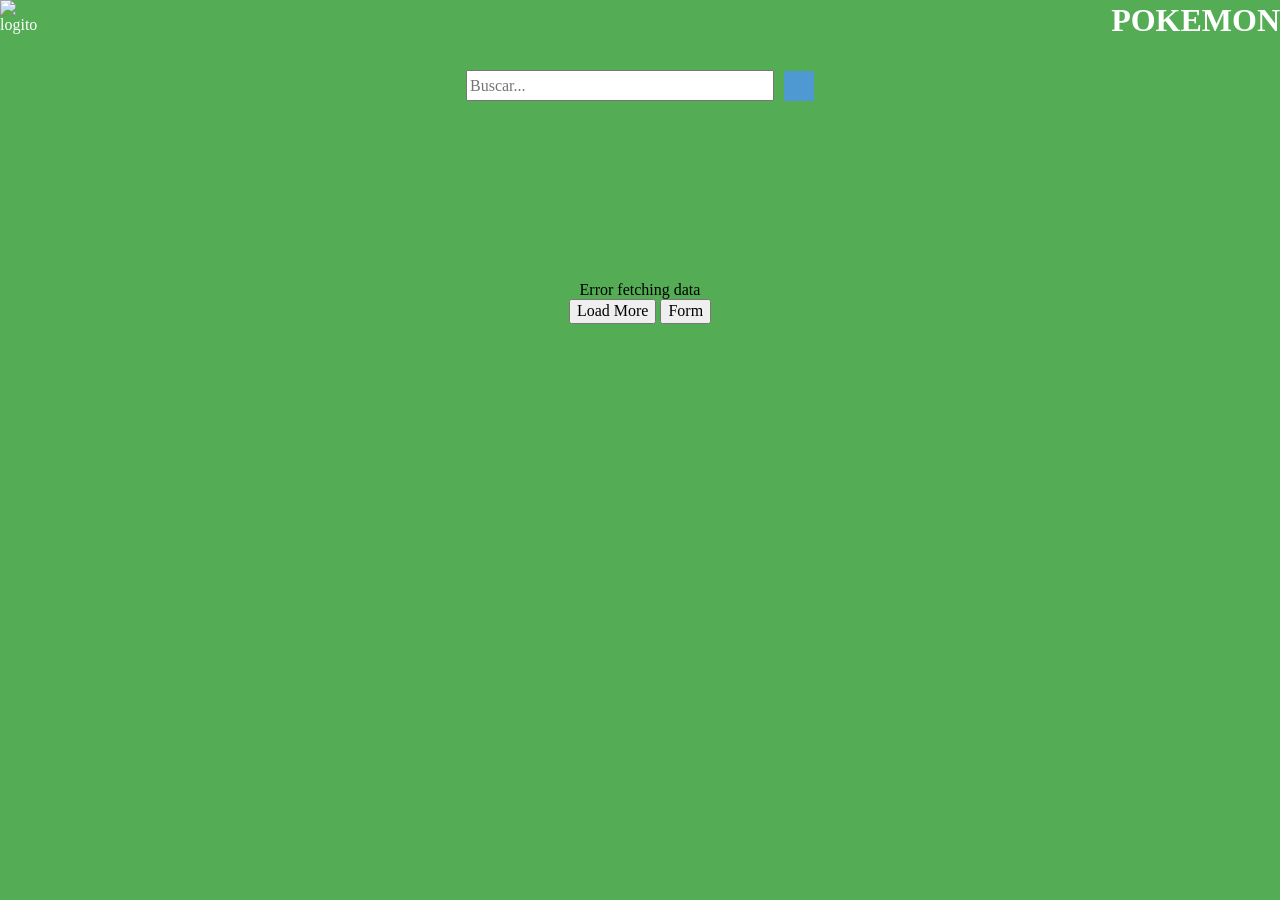
==== fronted/index.html @ e0298db0 "fix of js pokemon.html and css" ====
<!DOCTYPE html>
<html lang="en">
<head>
    <meta charset="UTF-8">
    <meta name="viewport" content="width=device-width, initial-scale=1.0">
    <link rel="icon" type="image/jpeg" href="image/pokebola.jpeg">
    <title>Pokedex_jose</title>
    <link rel="stylesheet" href="../css/reset.css">
    <link rel="stylesheet" href="../css/style.css">

</head>
<body>
    <header class="header">
        <img id="logo" src="../../image/pokebola.jpeg" alt="logito">
        <h1 id="principal_title"> POKEMON </h1>
    </header>

    <section id="search">
        <div class="search-form">
            <input id="box_search" type="text" placeholder="Buscar..." class="buscar-input">
            <button onclick="search()" id="succes_search"></button>
        </div>
        <ul id="results"></ul>
    </section>
    <section>
        <div class="pokemons">

        </div>
    </section>

    <footer class="footer">
        <div class="pagination">
            <button id="loadMore">Load More</button>
            <button id="formulario"> Form </button>
        </div>
    </footer>

    <script src="../script/peticion.js"> </script>
</body>
</html>
---- css/style.css ----
header {
    background: rgb(84, 173, 84);
    color: white;
    display: flex;
    align-items: center;
    justify-content: space-between;
}

body {
    background: rgb(84, 173, 84);
    margin: 0;
    padding: 0;
}

#principal_title {
    margin: 0;
}

#logo {
    width: 50px;
    height: 40px;
}

#search {
    text-align: center;
    margin: 0;
}

.search-form {
    display: flex;
    align-items: center;
    justify-content: center;
    gap: 10px;
    padding: 30px;
}

#results {
    margin: 0;
    padding: 0;
    width: 100%;
    height: 150px;
    overflow: scroll;
}

#box_search {
    width: 300px;
    height: 25px;
}

#succes_search {
    width: 30px;
    height: 30px;
    background: rgb(79, 153, 210);
    border: none; /* ✅ corregido: "0 0 0 0" no es válido para border */
}

/* ✅ Quitamos div { background } global — era demasiado agresivo */
.pokemon-info {
    background: rgb(84, 173, 84);
    text-align: center;
}

article {
    background: rgb(241, 241, 149);
    width: 300px;
    height: 200px;
    display: inline-block;
    border-radius: 20px;
    margin: 30px;
}

article:hover {
    background-color: aqua;
}

.pokemon_image {
    width: 150px;
}

h2 {
    text-align: center;
}

a:hover {
    color: red;
}

li {
    background-color: rgb(21, 124, 7);
    color: white;
}

/* ✅ summary estilizado correctamente */
.pokemon-move {
    text-align: center;
    margin: 15px auto;
    cursor: pointer;
    font-weight: bold;
    font-size: 1.1rem;
}

#moves-container {
    display: flex;
    flex-direction: column; 
    align-items: center; 
    width: 100%;
    max-height: 250px; 
    overflow-y: scroll; 
    margin: 0 auto;
}

.move_pokemon {
    background: chartreuse;
    border: 2px solid rgb(2, 73, 2); /* ✅ border válido */
    margin: 2px 0;
    width: 250px;
    text-align: center;
    border-radius: 4px;
    padding: 4px 0;
}

details {
    padding-bottom: 100px;
}

.pokemons {
    display: flex;
    flex-direction: row;
    justify-content: center;
    flex-wrap: wrap;
}

.footer {
    display: flex;
    justify-content: center;
}
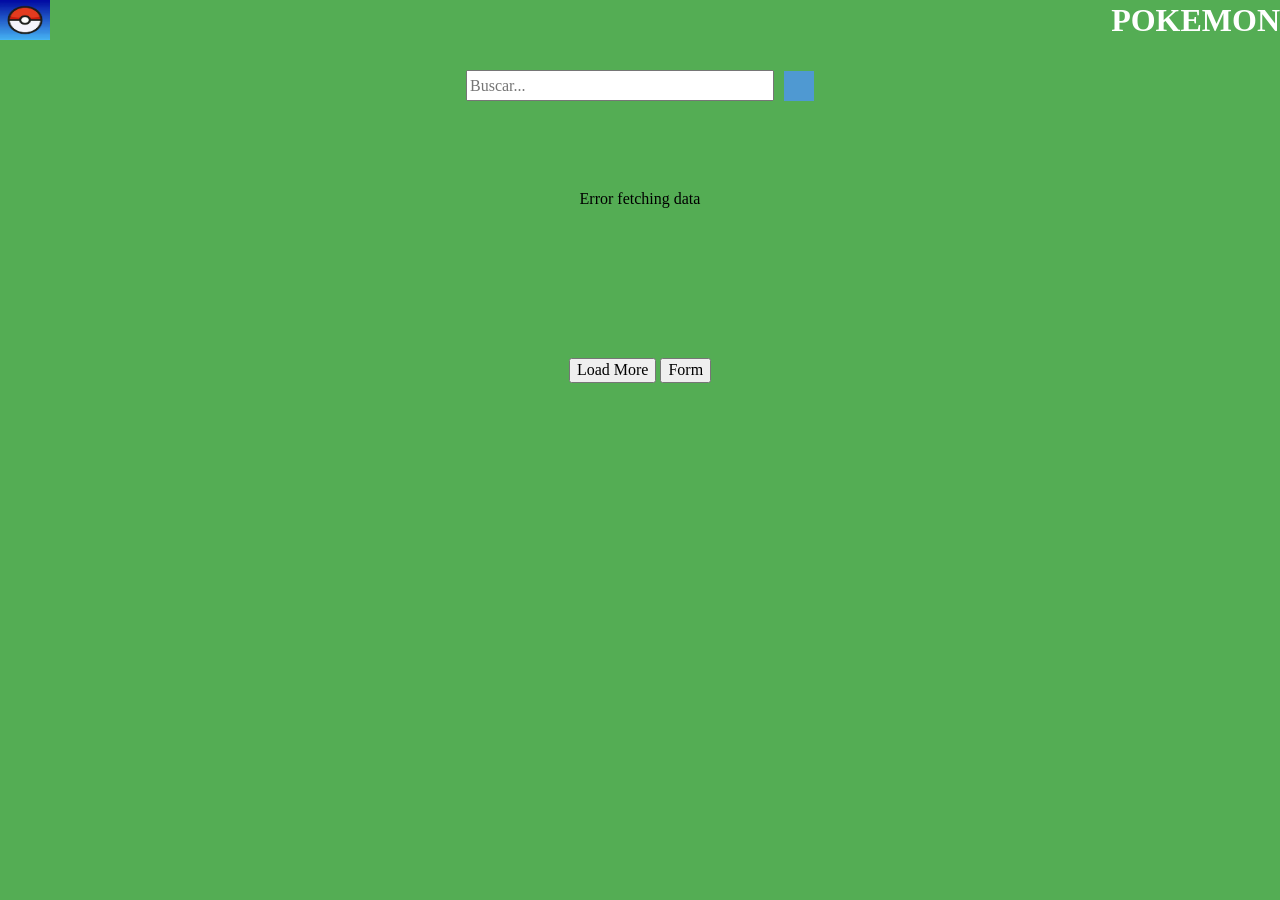
==== commit 24bcbfab: "box_search static in scroll and fix img" ====
--- a/fronted/index.html
+++ b/fronted/index.html
@@ -11,18 +11,19 @@
 </head>
 <body>
     <header class="header">
-        <img id="logo" src="../../image/pokebola.jpeg" alt="logito">
+        <img id="logo" src="../image/pokebola.jpeg" alt="logito">
         <h1 id="principal_title"> POKEMON </h1>
     </header>
 
-    <section id="search">
-        <div class="search-form">
+            <div class="search-form">
             <input id="box_search" type="text" placeholder="Buscar..." class="buscar-input">
             <button onclick="search()" id="succes_search"></button>
         </div>
+
+    <section id="search">
         <ul id="results"></ul>
     </section>
-    <section>
+    <section class="view-pokemon">
         <div class="pokemons">
 
         </div>
--- a/css/style.css
+++ b/css/style.css
@@ -22,8 +22,15 @@
 }
 
 #search {
+    display: flex;
+    flex-direction: column-reverse;
     text-align: center;
-    margin: 0;
+    position: fixed;
+    right: 0;
+    left: 0;
+    top: 107px;
+    margin: auto;
+
 }
 
 .search-form {
@@ -32,6 +39,10 @@
     justify-content: center;
     gap: 10px;
     padding: 30px;
+    position: fixed;
+    margin: auto;
+    right: 0;
+    left: 0;
 }
 
 #results {
@@ -51,10 +62,13 @@
     width: 30px;
     height: 30px;
     background: rgb(79, 153, 210);
-    border: none; /* ✅ corregido: "0 0 0 0" no es válido para border */
+    border: none;
 }
 
-/* ✅ Quitamos div { background } global — era demasiado agresivo */
+.view-pokemon{
+    margin: 150px;
+}
+
 .pokemon-info {
     background: rgb(84, 173, 84);
     text-align: center;
@@ -88,6 +102,8 @@
 li {
     background-color: rgb(21, 124, 7);
     color: white;
+    display: flex;
+    justify-content: center;
 }
 
 /* ✅ summary estilizado correctamente */
@@ -130,6 +146,11 @@
     flex-wrap: wrap;
 }
 
+.pokemons article {
+    display: flex;
+    justify-content: center;
+}
+
 .footer {
     display: flex;
     justify-content: center;
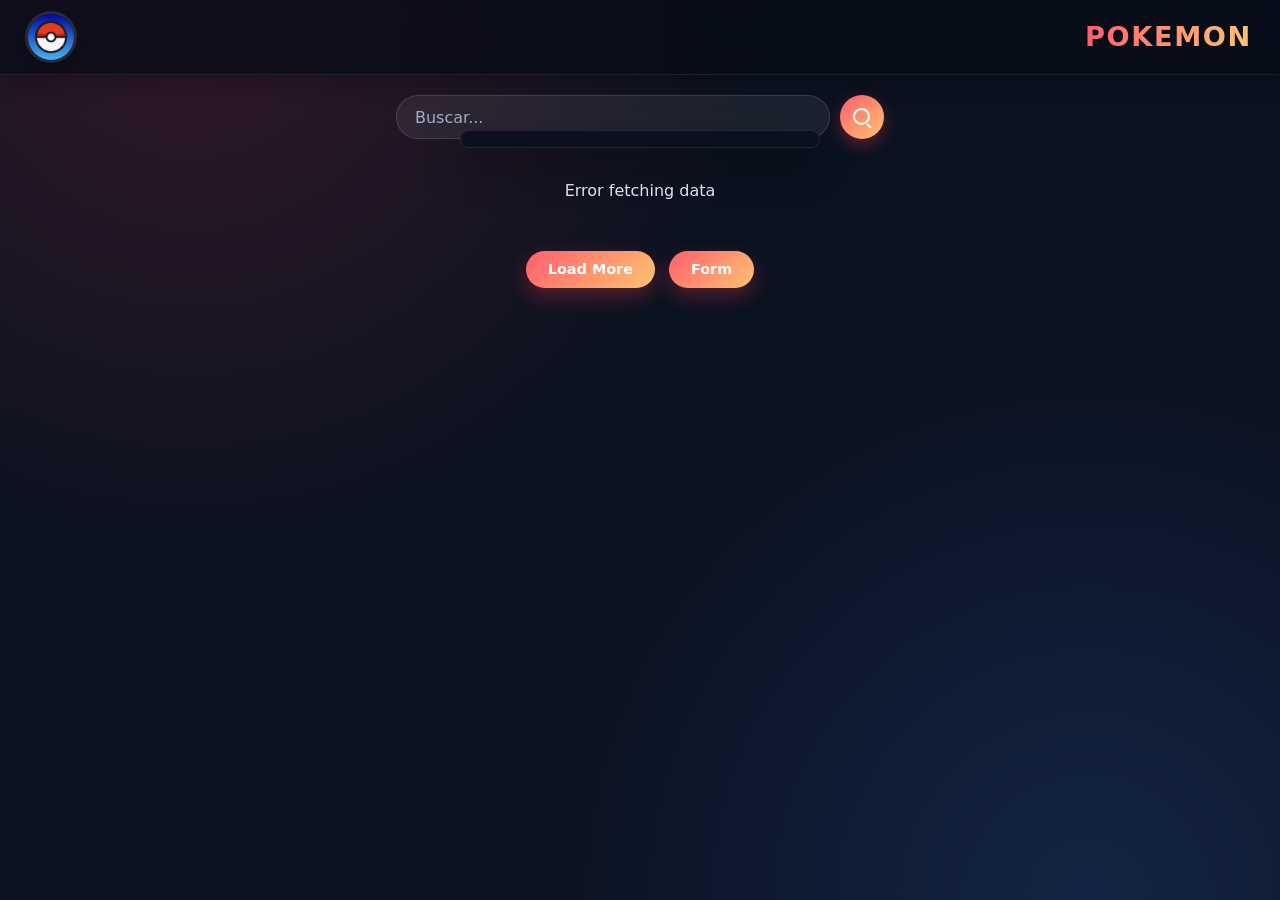
==== commit b0bc7f84: "modern style and type-based card backgrounds" ====
--- a/fronted/index.html
+++ b/fronted/index.html
@@ -15,7 +15,7 @@
         <h1 id="principal_title"> POKEMON </h1>
     </header>
 
-            <div class="search-form">
+        <div class="search-form">
             <input id="box_search" type="text" placeholder="Buscar..." class="buscar-input">
             <button onclick="search()" id="succes_search"></button>
         </div>
@@ -25,13 +25,13 @@
     </section>
     <section class="view-pokemon">
         <div class="pokemons">
-
+            
         </div>
     </section>
 
     <footer class="footer">
         <div class="pagination">
-            <button id="loadMore">Load More</button>
+            <button id="loadMore" onclick="more_limit()">Load More</button>
             <button id="formulario"> Form </button>
         </div>
     </footer>
--- a/css/style.css
+++ b/css/style.css
@@ -1,157 +1,461 @@
-header {
-    background: rgb(84, 173, 84);
-    color: white;
+/* =========================================================
+   POKEDEX — MODERN STYLE
+========================================================= */
+
+:root {
+    --bg-body: #0b1220;
+    --text-main: #e6edf7;
+    --text-soft: #9fb0c8;
+    --accent: #ff3b4e;
+    --card-shadow: 0 12px 30px rgba(0, 0, 0, .35);
+    --radius: 18px;
+}
+
+* {
+    box-sizing: border-box;
+}
+
+html {
+    scroll-behavior: smooth;
+}
+
+body {
+    margin: 0;
+    min-height: 100vh;
+    font-family: 'Segoe UI', system-ui, -apple-system, Roboto, sans-serif;
+    line-height: 1.5;
+    color: var(--text-main);
+    background:
+        radial-gradient(circle at 15% 0%, rgba(255, 59, 78, .16), transparent 40%),
+        radial-gradient(circle at 85% 100%, rgba(60, 130, 255, .16), transparent 40%),
+        var(--bg-body);
+}
+
+/* ---------- Header ---------- */
+
+.header {
+    position: sticky;
+    top: 0;
+    z-index: 50;
     display: flex;
     align-items: center;
     justify-content: space-between;
-}
-
-body {
-    background: rgb(84, 173, 84);
-    margin: 0;
-    padding: 0;
+    gap: 16px;
+    padding: 14px 28px;
+    background: rgba(8, 12, 24, .72);
+    backdrop-filter: blur(14px);
+    -webkit-backdrop-filter: blur(14px);
+    border-bottom: 1px solid rgba(255, 255, 255, .08);
+    box-shadow: 0 6px 24px rgba(0, 0, 0, .3);
+}
+
+#logo {
+    width: 46px;
+    height: 46px;
+    border-radius: 50%;
+    object-fit: cover;
+    box-shadow: 0 0 0 3px rgba(255, 255, 255, .12), 0 6px 14px rgba(0, 0, 0, .35);
 }
 
 #principal_title {
     margin: 0;
-}
-
-#logo {
-    width: 50px;
-    height: 40px;
-}
+    font-size: 1.7rem;
+    font-weight: 800;
+    letter-spacing: .06em;
+    background: linear-gradient(90deg, #ff5f6d, #ffc371);
+    -webkit-background-clip: text;
+    background-clip: text;
+    -webkit-text-fill-color: transparent;
+}
+
+/* ---------- Search ---------- */
+
+.search-form {
+    display: flex;
+    align-items: center;
+    justify-content: center;
+    gap: 10px;
+    max-width: 520px;
+    margin: 20px auto 0;
+    padding: 0 16px;
+}
+
+#box_search {
+    flex: 1;
+    min-width: 0;
+    height: 44px;
+    padding: 0 18px;
+    font-size: 1rem;
+    color: var(--text-main);
+    background: rgba(255, 255, 255, .07);
+    border: 1px solid rgba(255, 255, 255, .12);
+    border-radius: 999px;
+    outline: none;
+    transition: background .2s, border-color .2s, box-shadow .2s;
+}
+
+#box_search::placeholder {
+    color: var(--text-soft);
+}
+
+#box_search:focus {
+    background: rgba(255, 255, 255, .1);
+    border-color: var(--accent);
+    box-shadow: 0 0 0 4px rgba(255, 59, 78, .18);
+}
+
+#succes_search {
+    position: relative;
+    width: 44px;
+    height: 44px;
+    flex: 0 0 44px;
+    border: none;
+    border-radius: 50%;
+    background: linear-gradient(135deg, #ff5f6d, #ffc371);
+    box-shadow: 0 6px 16px rgba(255, 59, 78, .35);
+    cursor: pointer;
+    transition: transform .2s;
+}
+
+#succes_search::before {
+    content: "";
+    position: absolute;
+    inset: 0;
+    margin: auto;
+    width: 13px;
+    height: 13px;
+    border: 2px solid #fff;
+    border-radius: 50%;
+    transform: translate(-1px, -1px);
+}
+
+#succes_search::after {
+    content: "";
+    position: absolute;
+    right: 12px;
+    bottom: 12px;
+    width: 6px;
+    height: 2px;
+    border-radius: 2px;
+    background: #fff;
+    transform: rotate(45deg);
+}
+
+#succes_search:hover {
+    transform: scale(1.07);
+}
+
+/* ---------- Live results dropdown ---------- */
 
 #search {
-    display: flex;
-    flex-direction: column-reverse;
-    text-align: center;
     position: fixed;
     right: 0;
     left: 0;
-    top: 107px;
+    top: 130px;
     margin: auto;
-
-}
-
-.search-form {
-    display: flex;
-    align-items: center;
+    width: min(360px, 92vw);
+    z-index: 45;
+}
+
+#results {
+    list-style: none;
+    margin: 0;
+    padding: 8px;
+    max-height: 240px;
+    overflow-y: auto;
+    background: rgba(10, 16, 30, .92);
+    border: 1px solid rgba(255, 255, 255, .1);
+    border-radius: 16px;
+    box-shadow: 0 18px 40px rgba(0, 0, 0, .45);
+    backdrop-filter: blur(10px);
+    -webkit-backdrop-filter: blur(10px);
+}
+
+#results li {
+    margin: 4px 0;
+    padding: 8px 12px;
+    border-radius: 10px;
+    background: rgba(255, 255, 255, .05);
+    color: var(--text-main);
+    display: flex;
     justify-content: center;
+    cursor: pointer;
+    transition: background .15s;
+}
+
+#results li:hover {
+    background: rgba(255, 255, 255, .14);
+}
+
+/* ---------- Card grid ---------- */
+
+.view-pokemon {
+    padding: 40px 20px 20px;
+}
+
+.pokemons {
+    display: flex;
+    flex-wrap: wrap;
+    justify-content: center;
+    gap: 26px;
+    max-width: 1200px;
+    margin: 0 auto;
+}
+
+.pokemons article {
+    position: relative;
+    flex: 0 1 210px;
+    display: flex;
+    align-items: center;
+    justify-content: center;
+    padding: 26px 16px 18px;
+    border-radius: var(--radius);
+    overflow: hidden;
+    box-shadow: var(--card-shadow);
+    cursor: pointer;
+    background: linear-gradient(145deg, #2a3a55, #46587a);
+    transition: transform .25s ease, box-shadow .25s ease;
+}
+
+.pokemons article:hover {
+    transform: translateY(-8px) scale(1.03);
+    box-shadow: 0 22px 46px rgba(0, 0, 0, .5);
+}
+
+.pokemons article::before {
+    content: attr(data-type);
+    position: absolute;
+    top: 12px;
+    right: 12px;
+    z-index: 2;
+    padding: 3px 10px;
+    border-radius: 999px;
+    font-size: .62rem;
+    font-weight: 800;
+    text-transform: uppercase;
+    letter-spacing: .08em;
+    color: #fff;
+    background: rgba(255, 255, 255, .22);
+    border: 1px solid rgba(255, 255, 255, .35);
+    backdrop-filter: blur(6px);
+    -webkit-backdrop-filter: blur(6px);
+}
+
+.pokemons article a {
+    display: flex;
+    flex-direction: column;
+    align-items: center;
     gap: 10px;
-    padding: 30px;
-    position: fixed;
-    margin: auto;
-    right: 0;
-    left: 0;
-}
-
-#results {
+    text-decoration: none;
+    color: #fff;
+}
+
+.pokemons article h2 {
     margin: 0;
-    padding: 0;
-    width: 100%;
-    height: 150px;
-    overflow: scroll;
-}
-
-#box_search {
-    width: 300px;
-    height: 25px;
-}
-
-#succes_search {
-    width: 30px;
-    height: 30px;
-    background: rgb(79, 153, 210);
-    border: none;
-}
-
-.view-pokemon{
-    margin: 150px;
-}
-
-.pokemon-info {
-    background: rgb(84, 173, 84);
-    text-align: center;
-}
-
-article {
-    background: rgb(241, 241, 149);
-    width: 300px;
-    height: 200px;
-    display: inline-block;
-    border-radius: 20px;
-    margin: 30px;
-}
-
-article:hover {
-    background-color: aqua;
+    font-size: 1.15rem;
+    font-weight: 700;
+    text-transform: capitalize;
+    text-shadow: 0 2px 6px rgba(0, 0, 0, .35);
 }
 
 .pokemon_image {
     width: 150px;
-}
-
-h2 {
+    height: 150px;
+    object-fit: contain;
+    filter: drop-shadow(0 12px 18px rgba(0, 0, 0, .35));
+    transition: transform .3s;
+}
+
+.pokemons article:hover .pokemon_image {
+    transform: scale(1.12) rotate(-3deg);
+}
+
+/* ---------- Pokémon type backgrounds ---------- */
+
+.type-grass { --move-bg: #3f8f3f; background: linear-gradient(145deg, #3f8f3f, #78c850); }
+.type-fire { --move-bg: #d35400; background: linear-gradient(145deg, #d35400, #f08030); }
+.type-water { --move-bg: #2f6bd0; background: linear-gradient(145deg, #2f6bd0, #6890f0); }
+.type-electric { --move-bg: #d4a017; background: linear-gradient(145deg, #d4a017, #f8d030); }
+.type-bug { --move-bg: #6d8f1a; background: linear-gradient(145deg, #6d8f1a, #a8b820); }
+.type-normal { --move-bg: #7d7d52; background: linear-gradient(145deg, #7d7d52, #a8a878); }
+.type-poison { --move-bg: #7a2f7a; background: linear-gradient(145deg, #7a2f7a, #a040a0); }
+.type-ice { --move-bg: #3fb6d8; background: linear-gradient(145deg, #3fb6d8, #98d8d8); }
+.type-fighting { --move-bg: #8f1f18; background: linear-gradient(145deg, #8f1f18, #c03028); }
+.type-ground { --move-bg: #b08d3c; background: linear-gradient(145deg, #b08d3c, #e0c068); }
+.type-flying { --move-bg: #7a6bd8; background: linear-gradient(145deg, #7a6bd8, #a890f0); }
+.type-psychic { --move-bg: #c23a63; background: linear-gradient(145deg, #c23a63, #f85888); }
+.type-rock { --move-bg: #7d6a24; background: linear-gradient(145deg, #7d6a24, #b8a038); }
+.type-ghost { --move-bg: #4b3d63; background: linear-gradient(145deg, #4b3d63, #705898); }
+.type-dragon { --move-bg: #5b2fd8; background: linear-gradient(145deg, #5b2fd8, #7038f8); }
+.type-dark { --move-bg: #3f3129; background: linear-gradient(145deg, #3f3129, #705848); }
+.type-steel { --move-bg: #7d7d96; background: linear-gradient(145deg, #7d7d96, #b8b8d0); }
+.type-fairy { --move-bg: #d2687e; background: linear-gradient(145deg, #d2687e, #ee99ac); }
+
+/* ---------- Footer ---------- */
+
+.footer {
+    display: flex;
+    justify-content: center;
+    padding: 28px 16px 40px;
+}
+
+.pagination {
+    display: flex;
+    gap: 14px;
+    align-items: center;
+}
+
+.pagination button {
+    padding: 10px 22px;
+    border: none;
+    border-radius: 999px;
+    font-size: .9rem;
+    font-weight: 700;
+    color: #fff;
+    background: linear-gradient(135deg, #ff5f6d, #ffc371);
+    box-shadow: 0 8px 20px rgba(255, 59, 78, .3);
+    cursor: pointer;
+    transition: transform .2s, box-shadow .2s;
+}
+
+.pagination button:hover {
+    transform: translateY(-2px);
+    box-shadow: 0 12px 26px rgba(255, 59, 78, .42);
+}
+
+/* ---------- Pokémon detail page ---------- */
+
+.pokemon-info {
+    max-width: 420px;
+    margin: 60px auto;
+    padding: 36px 28px;
     text-align: center;
-}
-
-a:hover {
-    color: red;
-}
-
-li {
-    background-color: rgb(21, 124, 7);
-    color: white;
-    display: flex;
-    justify-content: center;
-}
-
-/* ✅ summary estilizado correctamente */
+    color: #fff;
+    border-radius: 24px;
+    box-shadow: var(--card-shadow);
+    background: linear-gradient(160deg, var(--move-bg, #2f6bd0), var(--move-bg, #6890f0));
+    background: linear-gradient(160deg, var(--move-bg, #2f6bd0), color-mix(in srgb, var(--move-bg, #2f6bd0) 55%, #ffffff));
+}
+
+.pokemon-name {
+    margin: 0 0 10px;
+    font-size: 2rem;
+    font-weight: 800;
+    text-transform: capitalize;
+    text-shadow: 0 3px 10px rgba(0, 0, 0, .3);
+}
+
+.pokemon-image {
+    width: 220px;
+    max-width: 100%;
+    margin: 6px 0;
+    filter: drop-shadow(0 16px 22px rgba(0, 0, 0, .35));
+}
+
+.pokemon-types,
+.pokemon-generation {
+    display: inline-block;
+    margin: 6px 4px;
+    padding: 6px 16px;
+    font-size: 1.02rem;
+    font-weight: 600;
+    text-transform: capitalize;
+    background: rgba(255, 255, 255, .18);
+    border: 1px solid rgba(255, 255, 255, .3);
+    border-radius: 999px;
+}
+
+/* ---------- Moves ---------- */
+
+details {
+    padding-bottom: 16px;
+    text-align: center;
+}
+
 .pokemon-move {
-    text-align: center;
-    margin: 15px auto;
+    display: inline-block;
+    margin: 14px auto;
+    padding: 10px 24px;
+    font-size: 1.1rem;
+    font-weight: 800;
+    letter-spacing: .05em;
     cursor: pointer;
-    font-weight: bold;
-    font-size: 1.1rem;
+    color: #fff;
+    background: rgba(255, 255, 255, .18);
+    border: 1px solid rgba(255, 255, 255, .35);
+    border-radius: 999px;
+    transition: background .2s;
+}
+
+.pokemon-move:hover {
+    background: rgba(255, 255, 255, .3);
 }
 
 #moves-container {
     display: flex;
-    flex-direction: column; 
-    align-items: center; 
-    width: 100%;
-    max-height: 250px; 
-    overflow-y: scroll; 
-    margin: 0 auto;
+    flex-direction: column;
+    align-items: center;
+    gap: 6px;
+    max-height: 250px;
+    margin-top: 10px;
+    overflow-y: auto;
 }
 
 .move_pokemon {
-    background: chartreuse;
-    border: 2px solid rgb(2, 73, 2); /* ✅ border válido */
-    margin: 2px 0;
-    width: 250px;
-    text-align: center;
-    border-radius: 4px;
-    padding: 4px 0;
-}
-
-details {
-    padding-bottom: 100px;
-}
-
-.pokemons {
-    display: flex;
-    flex-direction: row;
-    justify-content: center;
-    flex-wrap: wrap;
-}
-
-.pokemons article {
-    display: flex;
-    justify-content: center;
-}
-
-.footer {
-    display: flex;
-    justify-content: center;
-}+    width: 240px;
+    margin: 0;
+    padding: 7px 0;
+    font-size: .9rem;
+    border-radius: 8px;
+    background: var(--move-bg, rgba(255, 255, 255, .14));
+    border: 1px solid rgba(255, 255, 255, .2);
+    transition: background .15s;
+}
+
+.move_pokemon:hover {
+    background: rgba(255, 255, 255, .26);
+}
+
+/* ---------- Scrollbars ---------- */
+
+::-webkit-scrollbar {
+    width: 10px;
+    height: 10px;
+}
+
+::-webkit-scrollbar-track {
+    background: transparent;
+}
+
+::-webkit-scrollbar-thumb {
+    background: rgba(255, 255, 255, .18);
+    border-radius: 999px;
+}
+
+::-webkit-scrollbar-thumb:hover {
+    background: rgba(255, 255, 255, .3);
+}
+
+/* ---------- Responsive ---------- */
+
+@media (max-width: 640px) {
+    .header {
+        padding: 12px 16px;
+    }
+
+    #principal_title {
+        font-size: 1.3rem;
+    }
+
+    .view-pokemon {
+        padding: 28px 12px 12px;
+    }
+
+    .pokemons article {
+        flex: 1 1 150px;
+    }
+
+    .pokemon-info {
+        margin: 32px 16px;
+    }
+}
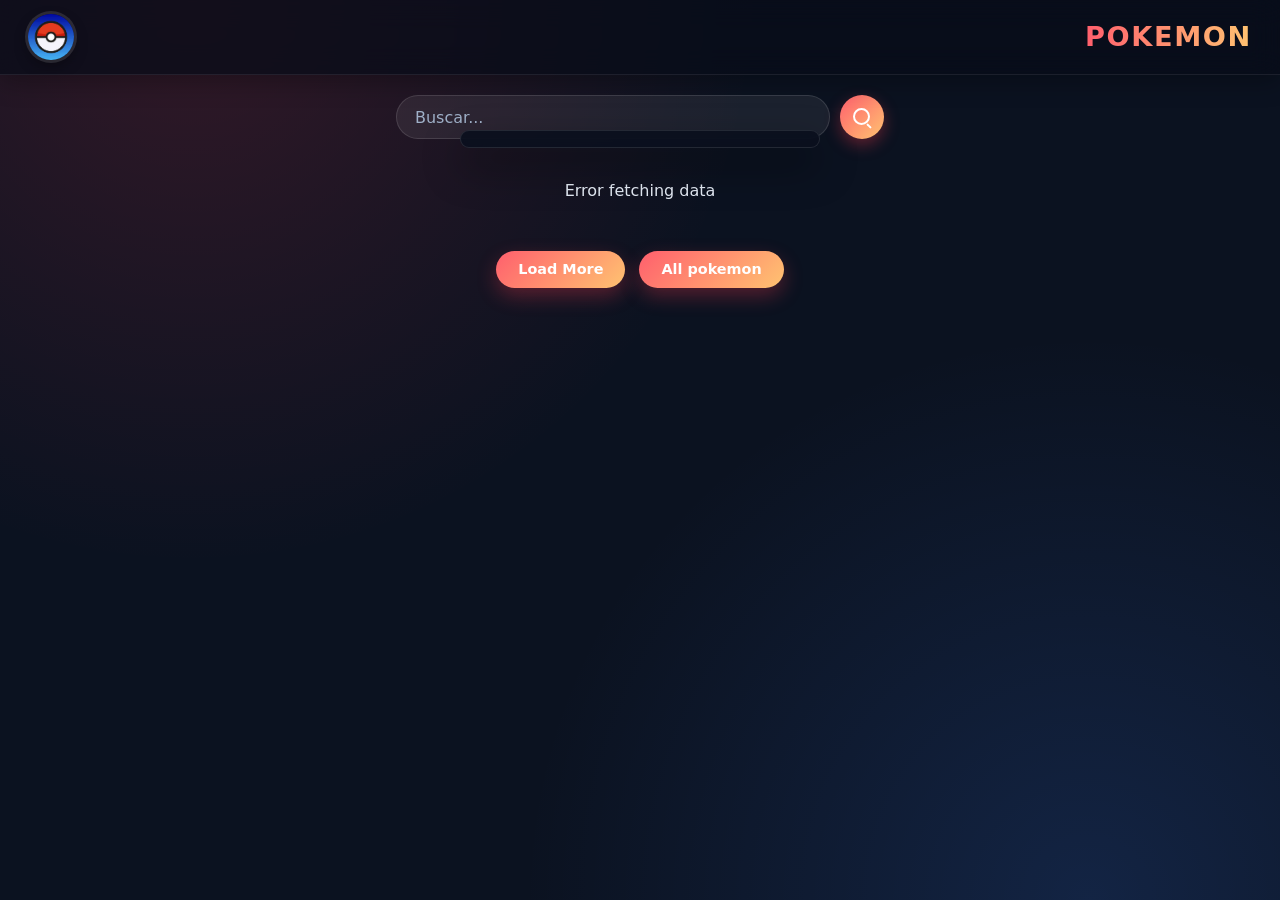
==== commit bce8e6e1: "update for vercel and vercel.json" ====
--- a/fronted/index.html
+++ b/fronted/index.html
@@ -1,41 +1,43 @@
-<!DOCTYPE html>
+<!doctype html>
 <html lang="en">
-<head>
-    <meta charset="UTF-8">
-    <meta name="viewport" content="width=device-width, initial-scale=1.0">
-    <link rel="icon" type="image/jpeg" href="image/pokebola.jpeg">
+  <head>
+    <meta charset="UTF-8" />
+    <meta name="viewport" content="width=device-width, initial-scale=1.0" />
+    <link rel="icon" type="image/jpeg" href="/image/pokebola.jpeg" />
     <title>Pokedex_jose</title>
-    <link rel="stylesheet" href="../css/reset.css">
-    <link rel="stylesheet" href="../css/style.css">
-
-</head>
-<body>
+    <link rel="stylesheet" href="/css/reset.css" />
+    <link rel="stylesheet" href="/css/style.css" />
+  </head>
+  <body>
     <header class="header">
-        <img id="logo" src="../image/pokebola.jpeg" alt="logito">
-        <h1 id="principal_title"> POKEMON </h1>
+      <img id="logo" src="/image/pokebola.jpeg" alt="logito" />
+      <h1 id="principal_title">POKEMON</h1>
     </header>
 
-        <div class="search-form">
-            <input id="box_search" type="text" placeholder="Buscar..." class="buscar-input">
-            <button onclick="search()" id="succes_search"></button>
-        </div>
+    <div class="search-form">
+      <input
+        id="box_search"
+        type="text"
+        placeholder="Buscar..."
+        class="buscar-input"
+      />
+      <button onclick="search()" id="succes_search"></button>
+    </div>
 
     <section id="search">
-        <ul id="results"></ul>
+      <ul id="results"></ul>
     </section>
     <section class="view-pokemon">
-        <div class="pokemons">
-            
-        </div>
+      <div class="pokemons"></div>
     </section>
 
     <footer class="footer">
-        <div class="pagination">
-            <button id="loadMore" onclick="more_limit()">Load More</button>
-            <button id="formulario"> Form </button>
-        </div>
+      <div class="pagination">
+        <button id="loadMore" onclick="more_limit()">Load More</button>
+        <button id="allPokemon">All pokemon</button>
+      </div>
     </footer>
 
-    <script src="../script/peticion.js"> </script>
-</body>
-</html>+    <script src="/script/peticion.js"></script>
+  </body>
+</html>
